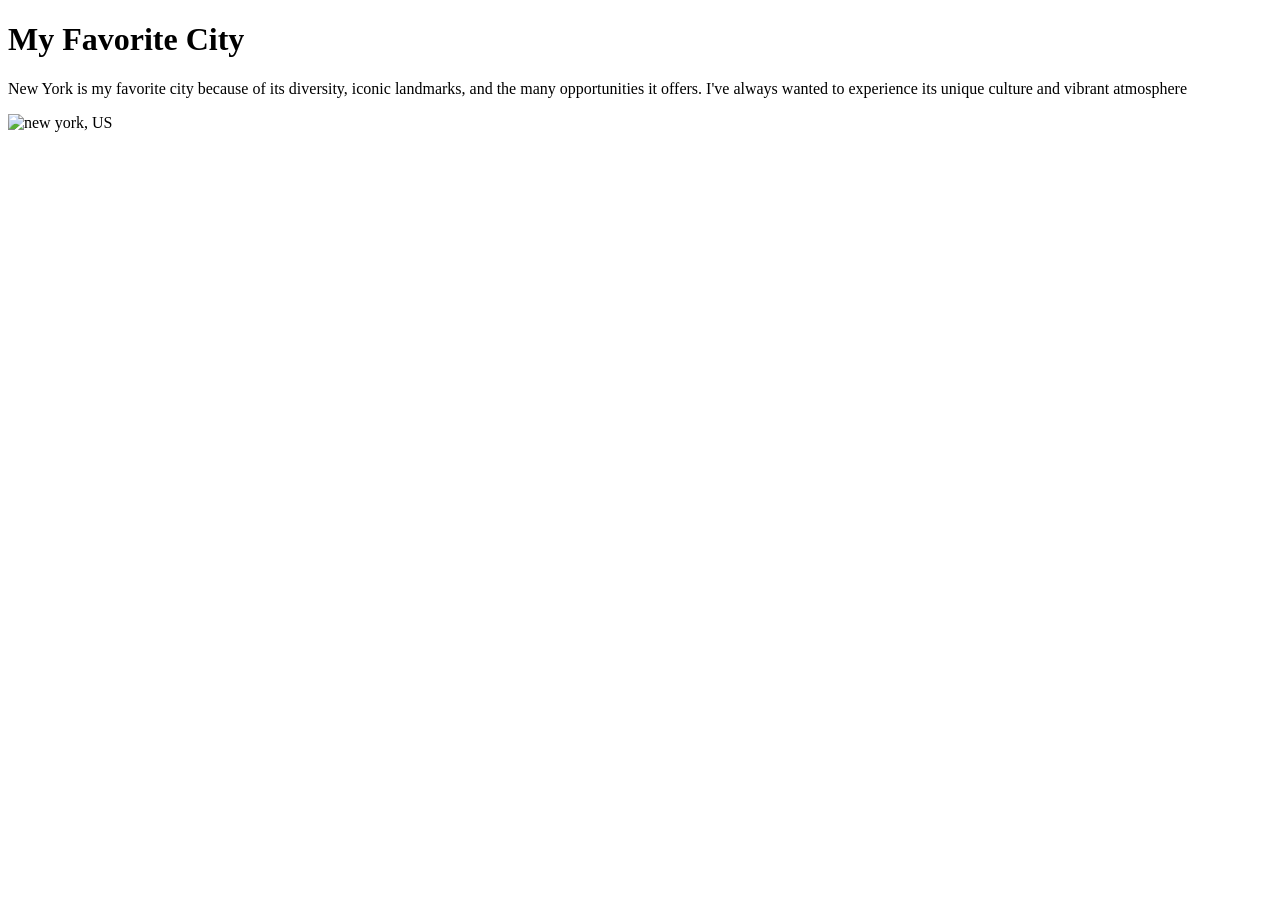
==== week01/favorite-city.html @ 119f1d74 "add fav city html" ====
<!DOCTYPE html>
<html lang="en">

<head>
    <meta charset="UTF-8">
    <meta name="viewport" content="width=device-width, initial-scale=1.0">
    <title>My Favorite City</title>
</head>

<body>
    <h1> My Favorite City</h1>
    <p> New York is my favorite city because of its diversity, iconic landmarks, and the many
        opportunities it offers.
        I've always wanted to experience its unique culture and vibrant atmosphere </p>
    <img
      src="https://upload.wikimedia.org/wikipedia/commons/thumb/0/04/Lights_of_Rockefeller_Center_during_sunset.jpg/960px-Lights_of_Rockefeller_Center_during_sunset.jpg"
      alt="new york, US">
</body>

</html>
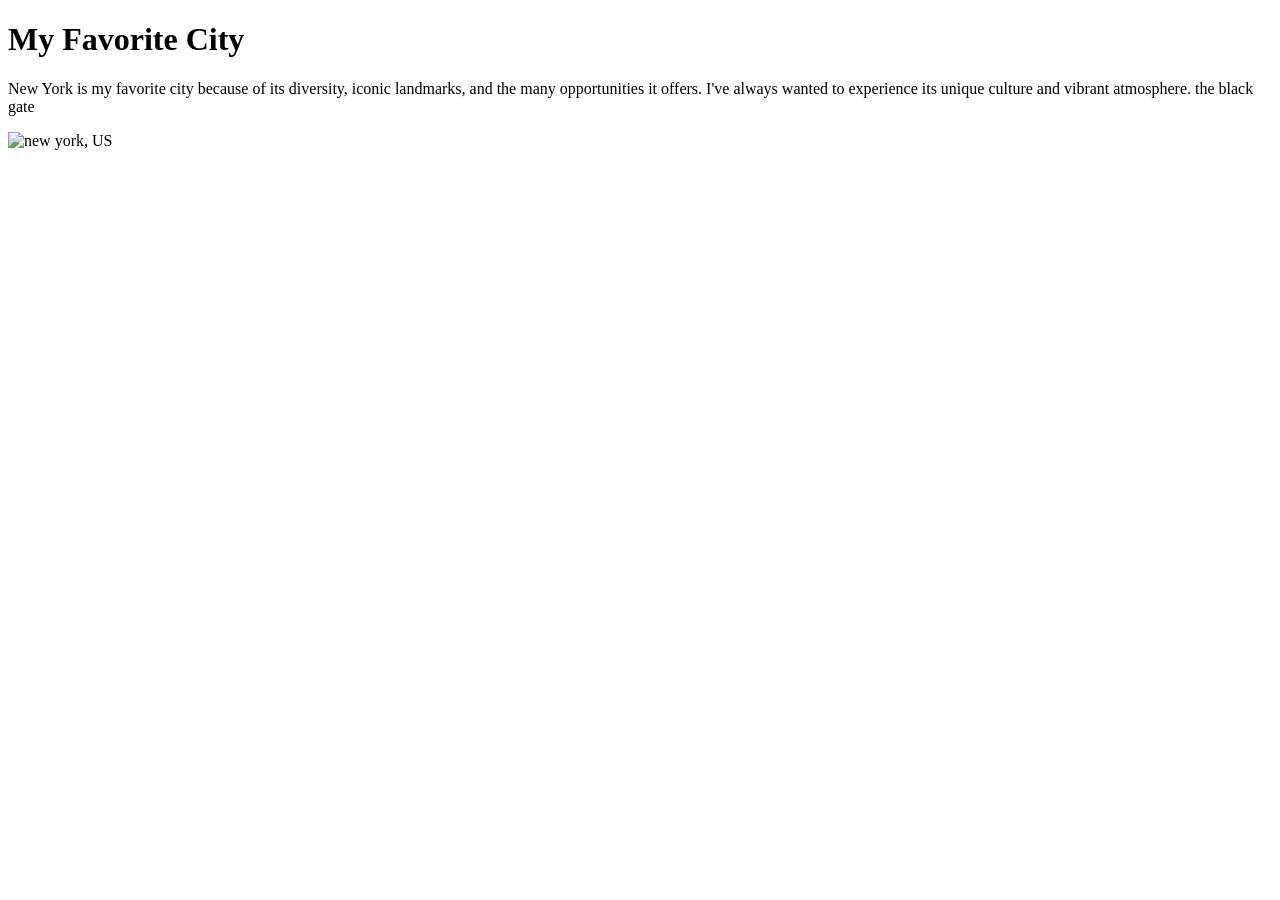
==== commit 7afacefb: "added more info" ====
--- a/week01/favorite-city.html
+++ b/week01/favorite-city.html
@@ -11,7 +11,8 @@
     <h1> My Favorite City</h1>
     <p> New York is my favorite city because of its diversity, iconic landmarks, and the many
         opportunities it offers.
-        I've always wanted to experience its unique culture and vibrant atmosphere </p>
+        I've always wanted to experience its unique culture and vibrant atmosphere. the black gate
+    </p>
     <img
       src="https://upload.wikimedia.org/wikipedia/commons/thumb/0/04/Lights_of_Rockefeller_Center_during_sunset.jpg/960px-Lights_of_Rockefeller_Center_during_sunset.jpg"
       alt="new york, US">
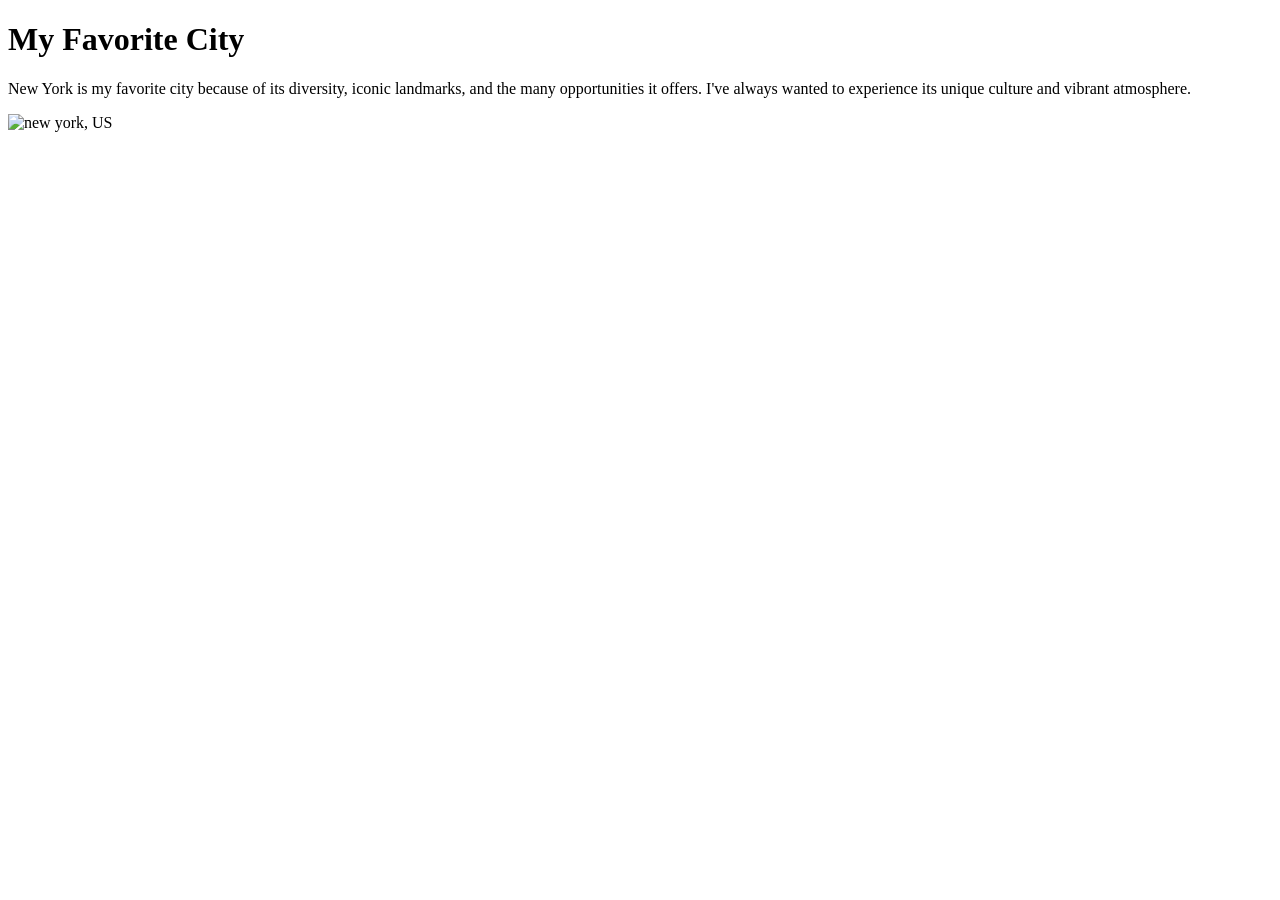
==== commit 834a1ae4: "removed info" ====
--- a/week01/favorite-city.html
+++ b/week01/favorite-city.html
@@ -11,7 +11,7 @@
     <h1> My Favorite City</h1>
     <p> New York is my favorite city because of its diversity, iconic landmarks, and the many
         opportunities it offers.
-        I've always wanted to experience its unique culture and vibrant atmosphere. the black gate
+        I've always wanted to experience its unique culture and vibrant atmosphere.
     </p>
     <img
       src="https://upload.wikimedia.org/wikipedia/commons/thumb/0/04/Lights_of_Rockefeller_Center_during_sunset.jpg/960px-Lights_of_Rockefeller_Center_during_sunset.jpg"
